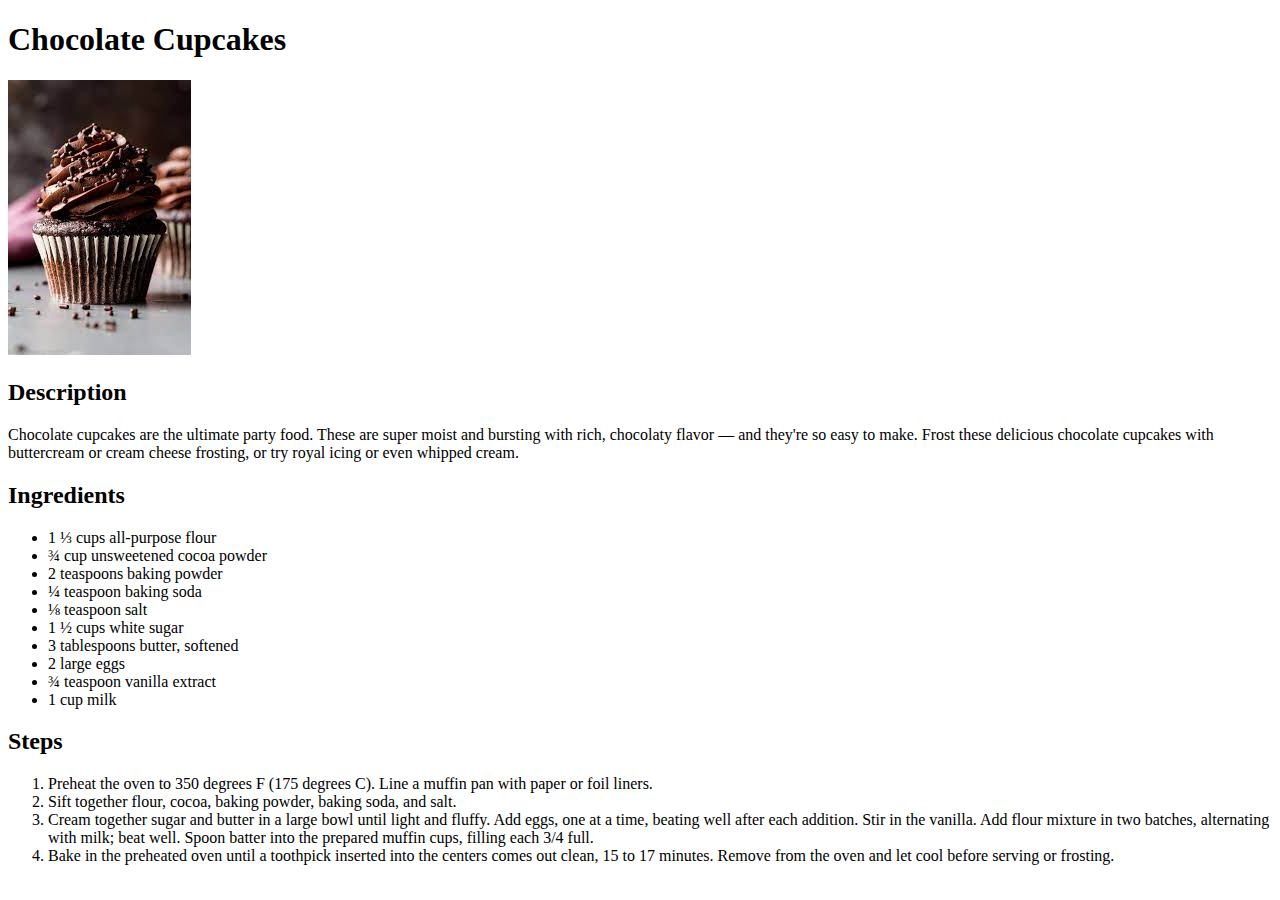
==== recipes/chocolate-cupcakes.html @ fd469198 "grouped recipe images, created red-velvet recipe page, and updated the index page" ====
<!DOCTYPE html>
<html lang="en">
<head>
    <meta charset="UTF-8">
    <meta http-equiv="X-UA-Compatible" content="IE=edge">
    <meta name="viewport" content="width=device-width, initial-scale=1.0">
    <title>Chocolate Cupcakes</title>
</head>
<body>
    <h1>Chocolate Cupcakes</h1>
    <img src="/recipes/images/chocolate-cupcake.jpg" alt="chocolate-cupcake">

    <h2>Description</h2>
    <p>Chocolate cupcakes are the ultimate party food. These are super moist and bursting with rich, chocolaty flavor — and they're so easy to make. Frost these delicious chocolate cupcakes with buttercream or cream cheese frosting, or try royal icing or even whipped cream.</p>

    <h2>Ingredients</h2>
    <ul>
        <li>1 ⅓ cups all-purpose flour</li>
        <li>¾ cup unsweetened cocoa powder</li>
        <li>2 teaspoons baking powder</li>
        <li>¼ teaspoon baking soda</li>
        <li>⅛ teaspoon salt</li>
        <li>1 ½ cups white sugar</li>
        <li>3 tablespoons butter, softened</li>
        <li>2 large eggs</li>
        <li>¾ teaspoon vanilla extract</li>
        <li>1 cup milk</li>
    </ul>

    <h2>Steps</h2>
    <ol>
        <li>Preheat the oven to 350 degrees F (175 degrees C). Line a muffin pan with paper or foil liners.</li>
        <li>Sift together flour, cocoa, baking powder, baking soda, and salt.</li>
        <li>Cream together sugar and butter in a large bowl until light and fluffy. Add eggs, one at a time, beating well after each addition. Stir in the vanilla. Add flour mixture in two batches, alternating with milk; beat well. Spoon batter into the prepared muffin cups, filling each 3/4 full.
        </li>
        <li>Bake in the preheated oven until a toothpick inserted into the centers comes out clean, 15 to 17 minutes. Remove from the oven and let cool before serving or frosting.</li>

    </ol>
</body>
</html>
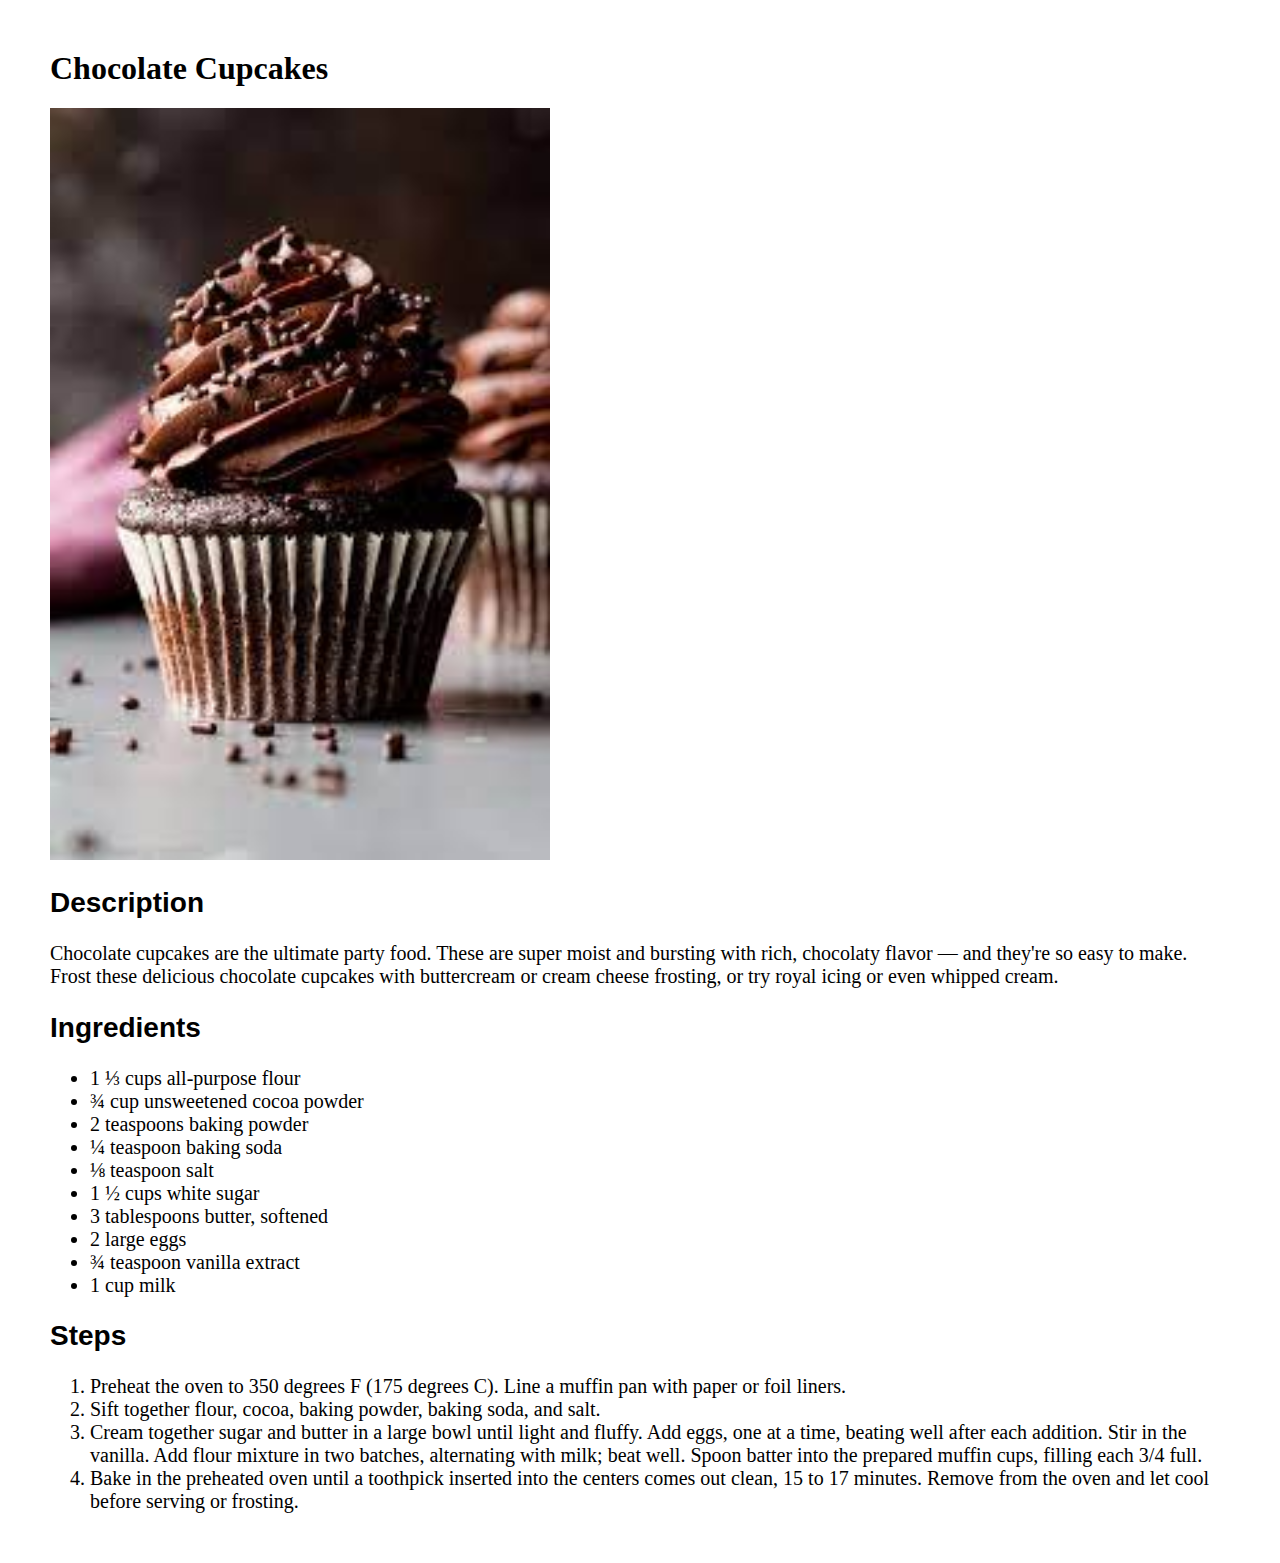
==== commit f5e42712: "added style to recipe pages" ====
--- a/recipes/chocolate-cupcakes.html
+++ b/recipes/chocolate-cupcakes.html
@@ -4,17 +4,19 @@
     <meta charset="UTF-8">
     <meta http-equiv="X-UA-Compatible" content="IE=edge">
     <meta name="viewport" content="width=device-width, initial-scale=1.0">
+    <link rel="stylesheet" href="/style.css">
     <title>Chocolate Cupcakes</title>
 </head>
 <body>
     <h1>Chocolate Cupcakes</h1>
-    <img src="/recipes/images/chocolate-cupcake.jpg" alt="chocolate-cupcake">
+    <img src="../images/chocolate-cupcake.jpg" alt="chocolate-cupcake">
 
-    <h2>Description</h2>
+    <h2 class="description">Description</h2>
     <p>Chocolate cupcakes are the ultimate party food. These are super moist and bursting with rich, chocolaty flavor — and they're so easy to make. Frost these delicious chocolate cupcakes with buttercream or cream cheese frosting, or try royal icing or even whipped cream.</p>
 
-    <h2>Ingredients</h2>
-    <ul>
+    <div class="ingrid">
+        <h2 class="description">Ingredients</h2>
+      <ul>
         <li>1 ⅓ cups all-purpose flour</li>
         <li>¾ cup unsweetened cocoa powder</li>
         <li>2 teaspoons baking powder</li>
@@ -25,9 +27,9 @@
         <li>2 large eggs</li>
         <li>¾ teaspoon vanilla extract</li>
         <li>1 cup milk</li>
-    </ul>
-
-    <h2>Steps</h2>
+        </ul>
+    
+    <h2 class="description">Steps</h2>
     <ol>
         <li>Preheat the oven to 350 degrees F (175 degrees C). Line a muffin pan with paper or foil liners.</li>
         <li>Sift together flour, cocoa, baking powder, baking soda, and salt.</li>
@@ -36,5 +38,6 @@
         <li>Bake in the preheated oven until a toothpick inserted into the centers comes out clean, 15 to 17 minutes. Remove from the oven and let cool before serving or frosting.</li>
 
     </ol>
+</div>
 </body>
 </html>--- a/style.css
+++ b/style.css
@@ -0,0 +1,36 @@
+body{
+    margin: 50px;
+}
+
+img{
+    width: 500px;
+    align-items: center;
+}
+
+p{
+    display: block;
+    font-size: 20px;
+    font-weight: 100;
+}
+
+.name{
+    font-family: 'Courier New', Courier, monospace;
+    font-size: 2rem;
+    font-weight: 800;
+}
+
+.description{
+    font-family: CopperPot,Helvetica,sans-serif;
+    font-weight: 600;
+    font-size: 1.75rem;
+}
+
+ul{
+    list-style: disc;
+}
+
+.ingrid,
+li{
+    font-size: 20px;
+    font-weight: 100;
+}